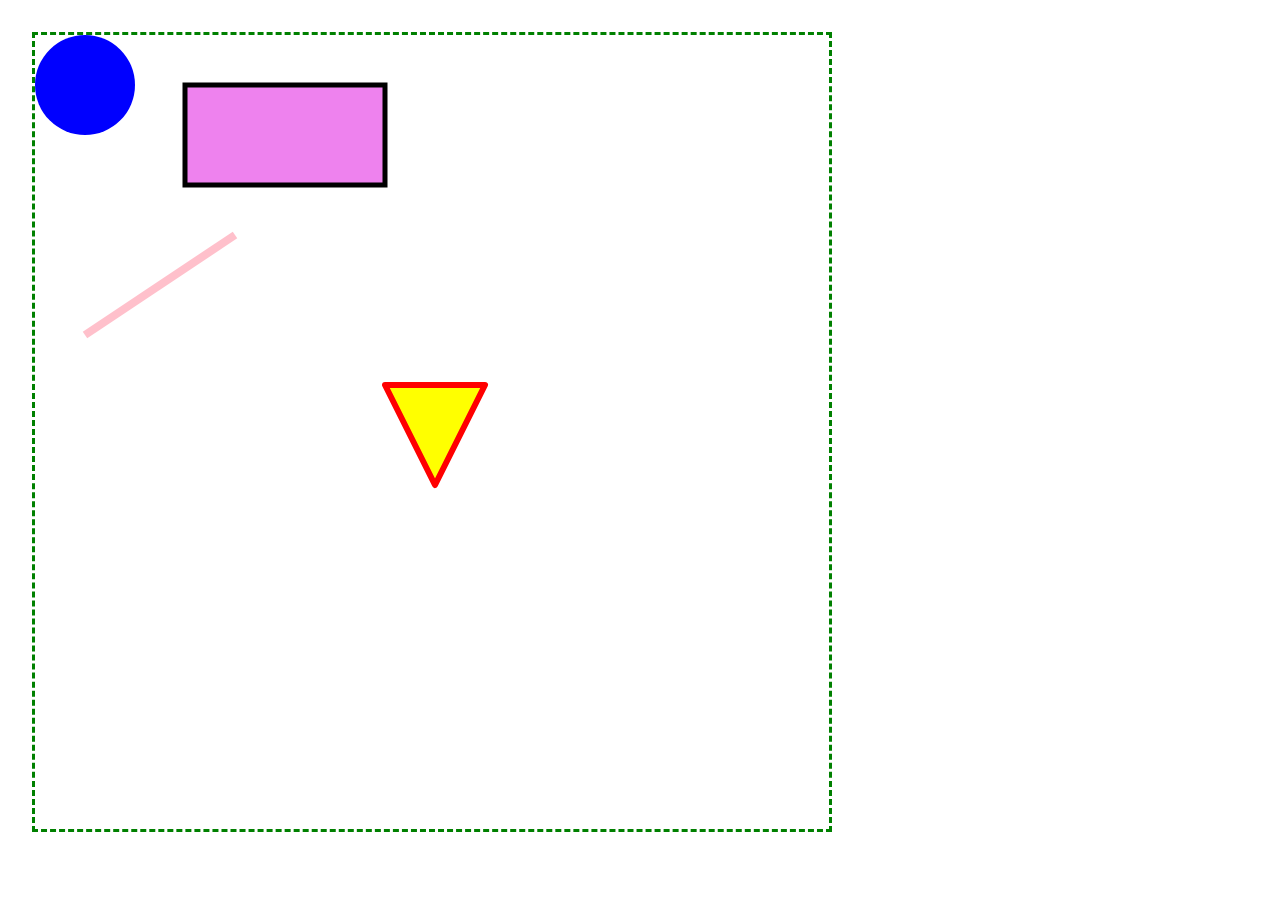
==== lesson-1.html @ e88bcf93 "basic shapes" ====
<!DOCTYPE html>
<html lang="en">

<head>
  <meta charset="UTF-8">
  <meta name="viewport" content="width=device-width, initial-scale=1.0">
  <link rel="stylesheet" href="./style.css">
  <title>Basic shapes</title>
</head>

<body>

  <div class="container" style="width: 800px; height: 800px;">
    <svg width="100%" height="100%" style="border: dashed 3px green;">
      <circle cx="50" cy="50" r="50" fill="blue"></circle>
      
      <rect x="150" y="50" width="200" height="100" fill="violet" stroke="#000" stroke-width="5"></rect>

      <line x1="50" x2="200" y1="300" y2="200" stroke-width="8" stroke="pink"></line>

      <polyline></polyline>

      <polygon points="350,350 400,450 450,350" stroke-width="6" stroke="#ff0000" stroke-linejoin="round" fill="yellow">
      </polygon>

    </svg>
  </div>

</body>

</html>
---- style.css ----
* {
  margin: 0;
  padding: 0;
  box-sizing: border-box;
}

.container {
  margin: 2rem;
}
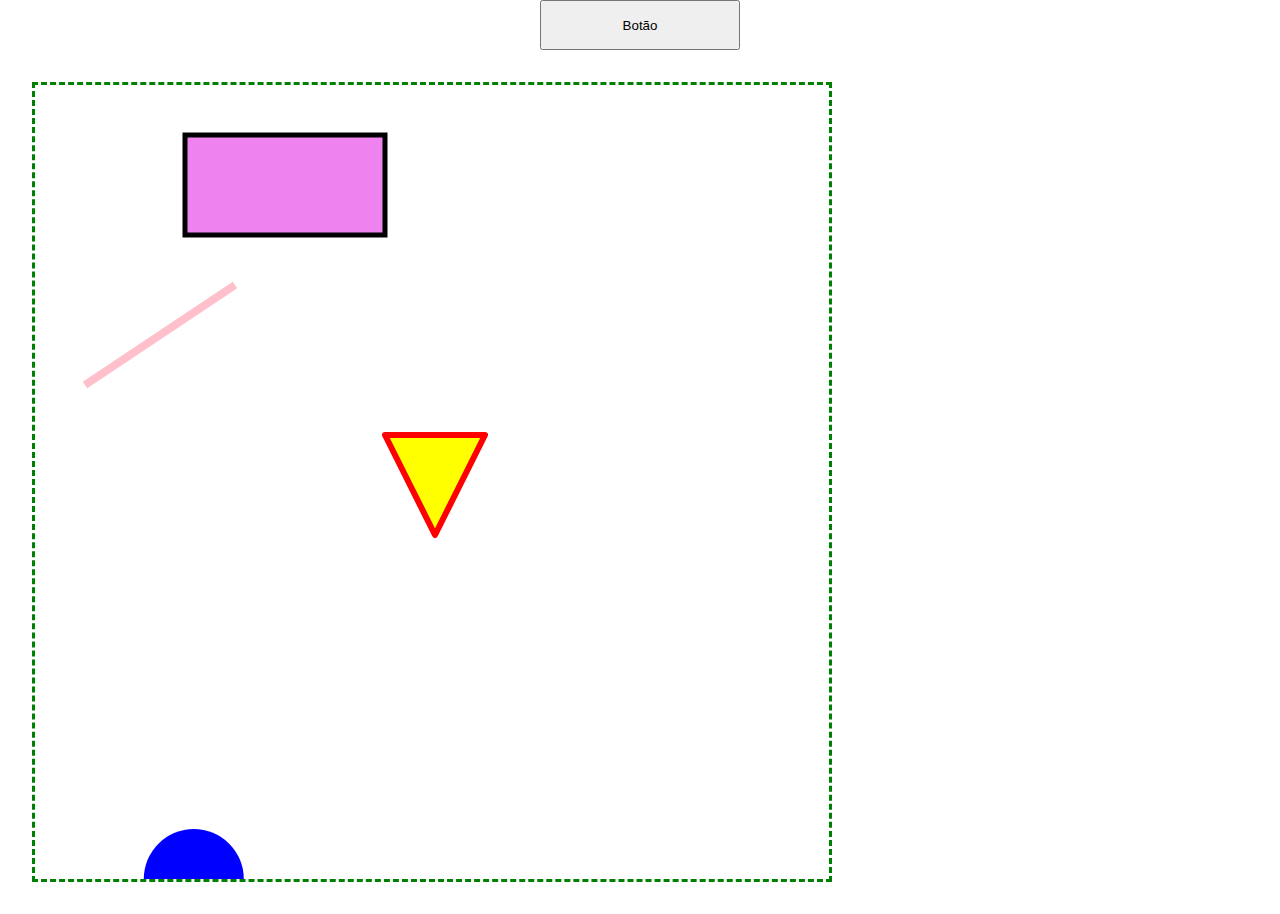
==== commit c4997add: "lesson 1 add animations" ====
--- a/lesson-1.html
+++ b/lesson-1.html
@@ -5,16 +5,23 @@
   <meta charset="UTF-8">
   <meta name="viewport" content="width=device-width, initial-scale=1.0">
   <link rel="stylesheet" href="./style.css">
+  <script src="./script.js" defer></script>
   <title>Basic shapes</title>
 </head>
 
+<!-- 
+  - as coordenadas x e y são relativas 'a área do svg
+  - <polygon> liga o último ponto e o primeiro automaticamente
+-->
+
 <body>
+  <button id="but" style="width: 200px; height: 50px; margin: auto; display: block;">Botão</button>
 
   <div class="container" style="width: 800px; height: 800px;">
     <svg width="100%" height="100%" style="border: dashed 3px green;">
-      <circle cx="50" cy="50" r="50" fill="blue"></circle>
-      
-      <rect x="150" y="50" width="200" height="100" fill="violet" stroke="#000" stroke-width="5"></rect>
+      <circle cx="20%" cy="100%" r="50" fill="blue"></circle>
+
+      <rect id="rec" x="150" y="50" width="200" height="100" fill="violet" stroke="#000" stroke-width="5"></rect>
 
       <line x1="50" x2="200" y1="300" y2="200" stroke-width="8" stroke="pink"></line>
 
@@ -22,7 +29,6 @@
 
       <polygon points="350,350 400,450 450,350" stroke-width="6" stroke="#ff0000" stroke-linejoin="round" fill="yellow">
       </polygon>
-
     </svg>
   </div>
 
--- a/style.css
+++ b/style.css
@@ -6,4 +6,19 @@
 
 .container {
   margin: 2rem;
+}
+
+.active {
+  animation: move 3s ease infinite alternate;
+}
+
+@keyframes move {
+  0% {
+    x: 150;
+    stroke-width: 5;
+  }
+  100% {
+    x: 500;
+    stroke-width: 20;
+  }
 }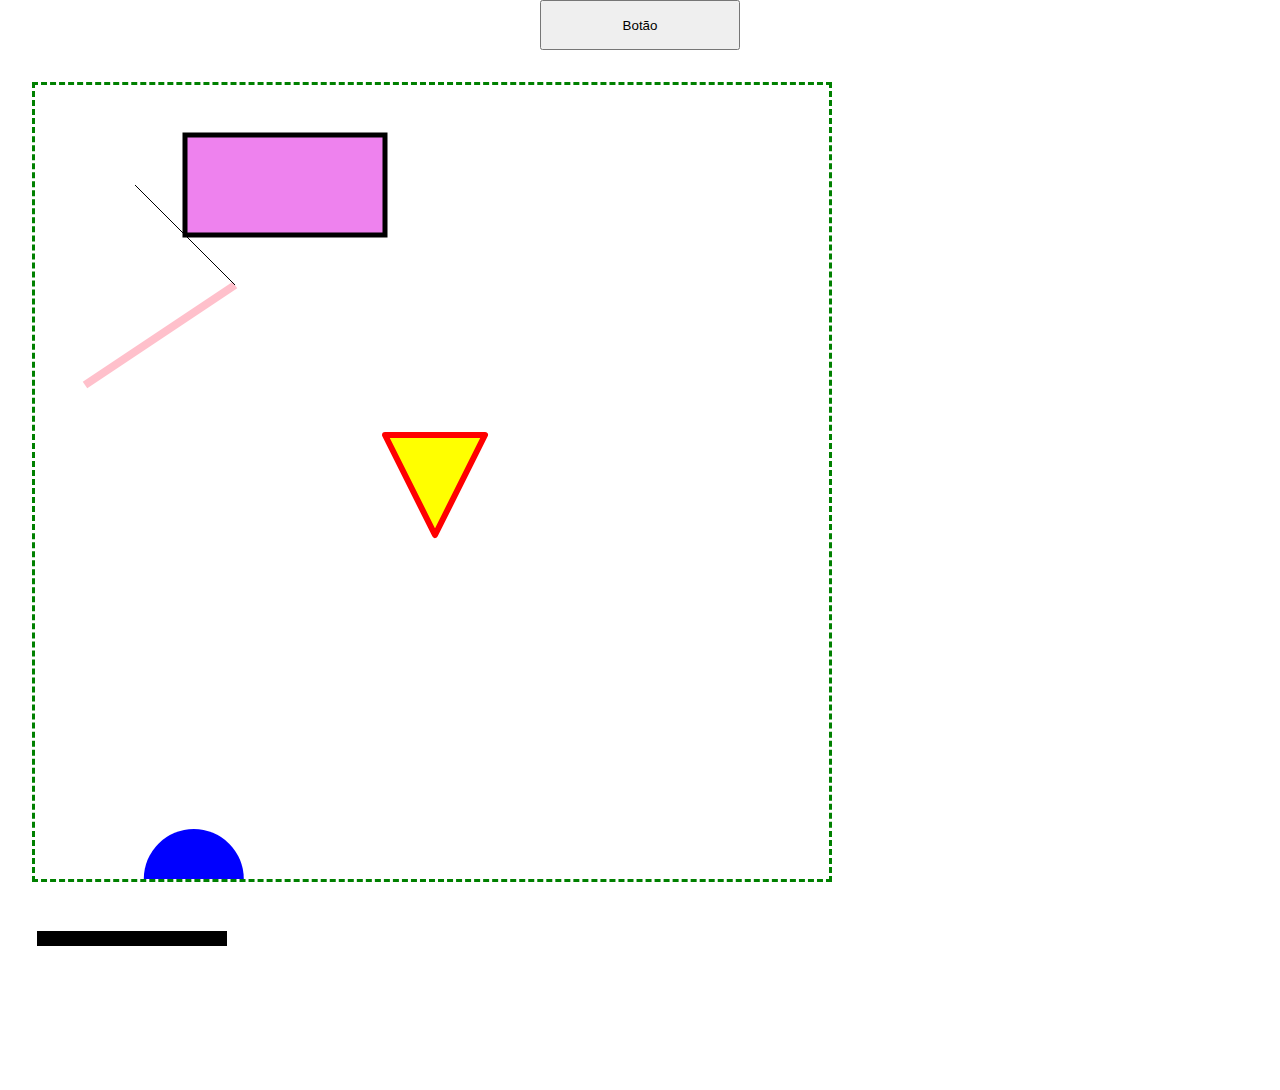
==== commit 5a1095c8: "using fill to make a line" ====
--- a/lesson-1.html
+++ b/lesson-1.html
@@ -29,7 +29,18 @@
 
       <polygon points="350,350 400,450 450,350" stroke-width="6" stroke="#ff0000" stroke-linejoin="round" fill="yellow">
       </polygon>
+
+      <path d="M100 100 L200 200" stroke="black" fill="none" />
     </svg>
+
+    <svg width="200" height="200" xmlns="http://www.w3.org/2000/svg">
+      <!-- linha feita com fill (um retângulo muito fino) -->
+      <path d="M10 50 L190 50 L190 55 L10 55 Z" fill="black" stroke="black" stroke-width="10"/>
+    </svg>
+    
+    
+        
+    
   </div>
 
 </body>
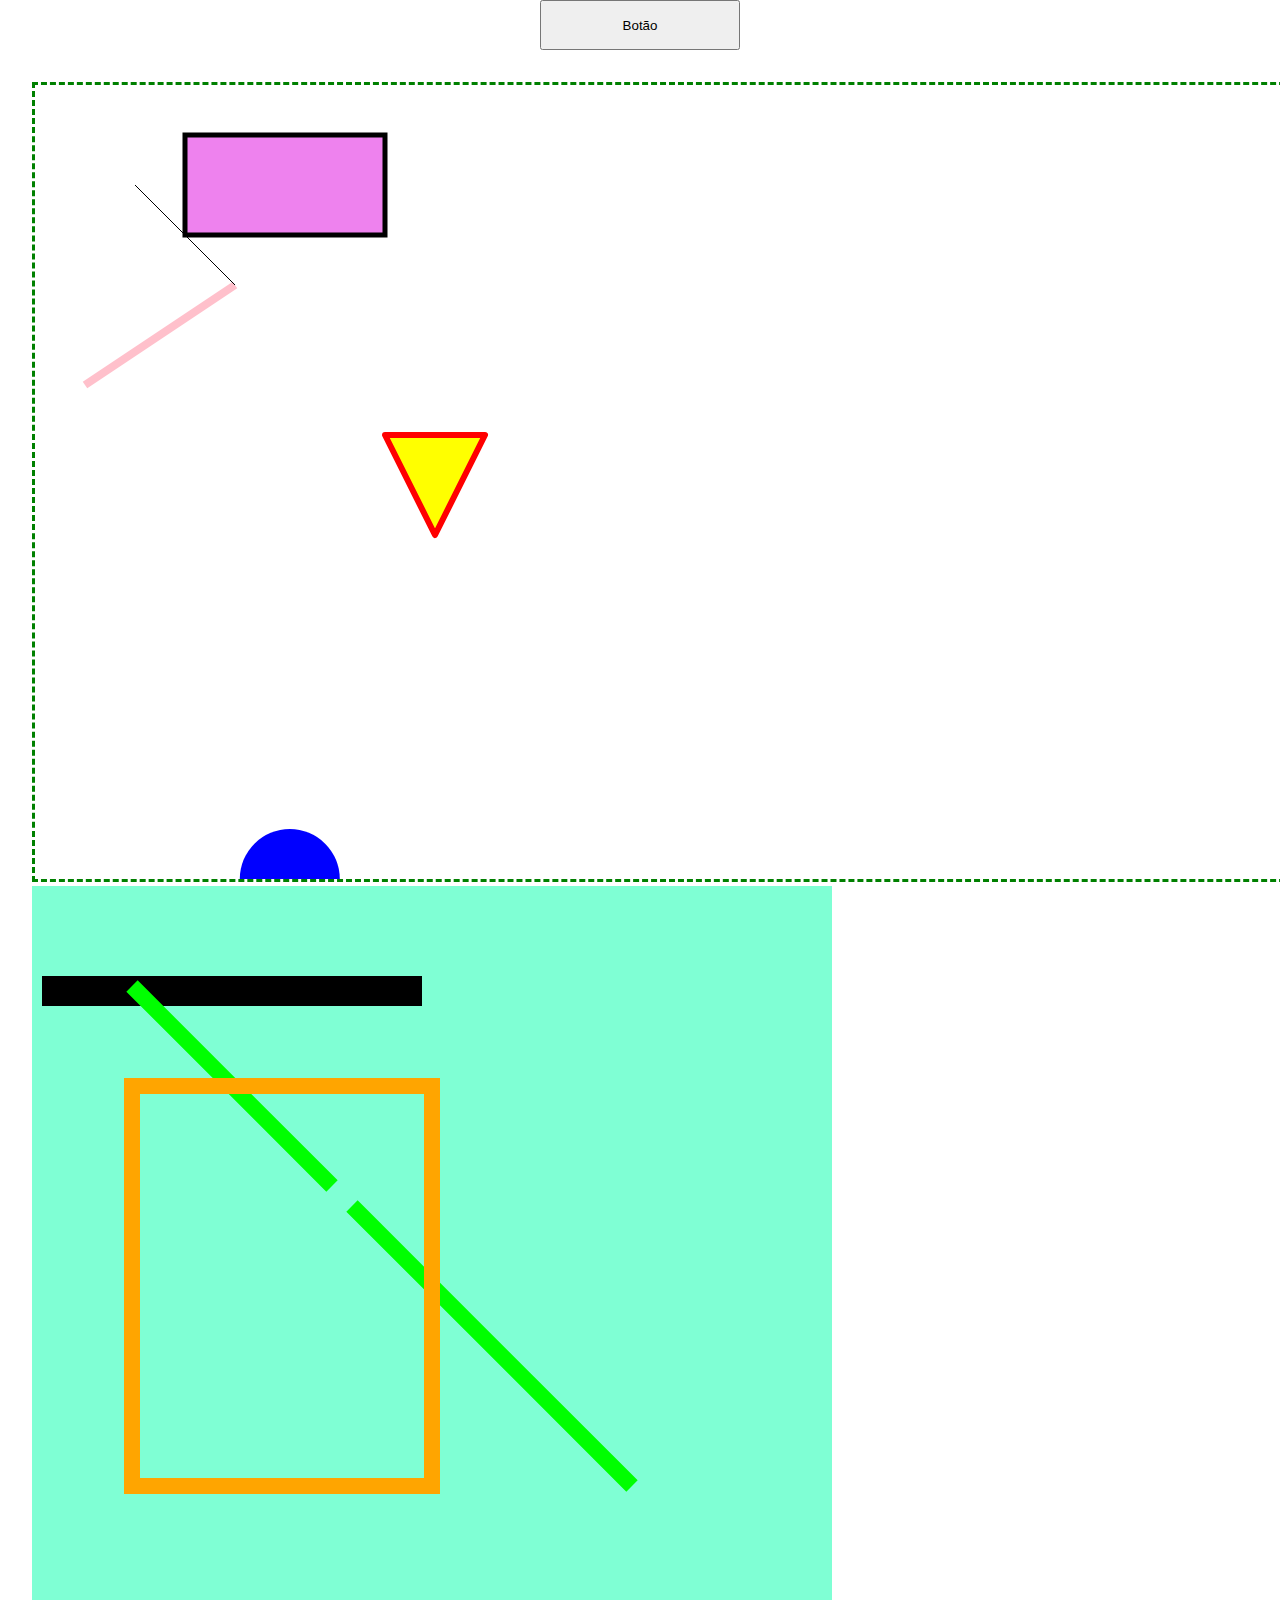
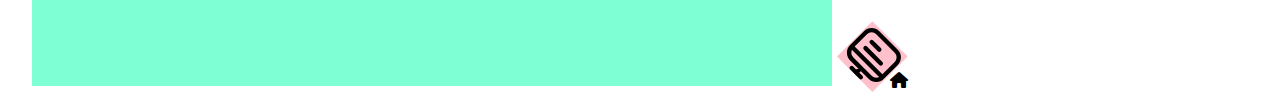
==== commit 8eff7b79: "integration with iconify API" ====
--- a/lesson-1.html
+++ b/lesson-1.html
@@ -5,6 +5,7 @@
   <meta charset="UTF-8">
   <meta name="viewport" content="width=device-width, initial-scale=1.0">
   <link rel="stylesheet" href="./style.css">
+  <link rel="stylesheet" href="https://cdnjs.cloudflare.com/ajax/libs/font-awesome/6.0.0-beta3/css/all.min.css">
   <script src="./script.js" defer></script>
   <title>Basic shapes</title>
 </head>
@@ -17,7 +18,7 @@
 <body>
   <button id="but" style="width: 200px; height: 50px; margin: auto; display: block;">Botão</button>
 
-  <div class="container" style="width: 800px; height: 800px;">
+  <div class="container" style="width: 100%; height: 800px;">
     <svg width="100%" height="100%" style="border: dashed 3px green;">
       <circle cx="20%" cy="100%" r="50" fill="blue"></circle>
 
@@ -33,14 +34,22 @@
       <path d="M100 100 L200 200" stroke="black" fill="none" />
     </svg>
 
-    <svg width="200" height="200" xmlns="http://www.w3.org/2000/svg">
+    <svg width="800" height="800"  viewBox="0,0, 400, 400"  style="background-color: aquamarine;" xmlns="http://www.w3.org/2000/svg">
       <!-- linha feita com fill (um retângulo muito fino) -->
-      <path d="M10 50 L190 50 L190 55 L10 55 Z" fill="black" stroke="black" stroke-width="10"/>
+      <path d="M10 50 L190 50 L190 55 L10 55 Z" fill="black" stroke="black" stroke-width="10" />
+
+      <path d="M 50 50 L 150 150 m 10 10 L 300 300" stroke="lime" fill="none" stroke-width="8" />
+
+      <path d="M 50 100 L 200 100 l 0 200 l -150 0 l 0 -200 z" stroke="orange" fill="none" stroke-width="8"></path>   
     </svg>
-    
-    
-        
-    
+
+    <svg width="50" height="50" viewBox="0 0 22 23" fill="none" xmlns="http://www.w3.org/2000/svg" style="background-color: pink;" transform="rotate(45 11 11.5)">
+      <path d="M1 14.9706V5.97058C1 3.76144 2.79086 1.97058 5 1.97058H17C19.2091 1.97058 21 3.76144 21 5.97058V14.9706M1 14.9706C1 17.1797 2.79086 18.9706 5 18.9706H17C19.2091 18.9706 21 17.1797 21 14.9706M1 14.9706H21M11 18.9706V21.9706M11 21.9706H8M11 21.9706H14M6 6.97058H11M6 10.9706H16" stroke="black" stroke-width="2" stroke-linecap="round"/>
+    </svg>
+
+    <i class="fas fa-home"></i>
+
+  
   </div>
 
 </body>
--- a/style.css
+++ b/style.css
@@ -5,7 +5,7 @@
 }
 
 .container {
-  margin: 2rem;
+  margin: 2rem 0 2rem 2rem;
 }
 
 .active {
